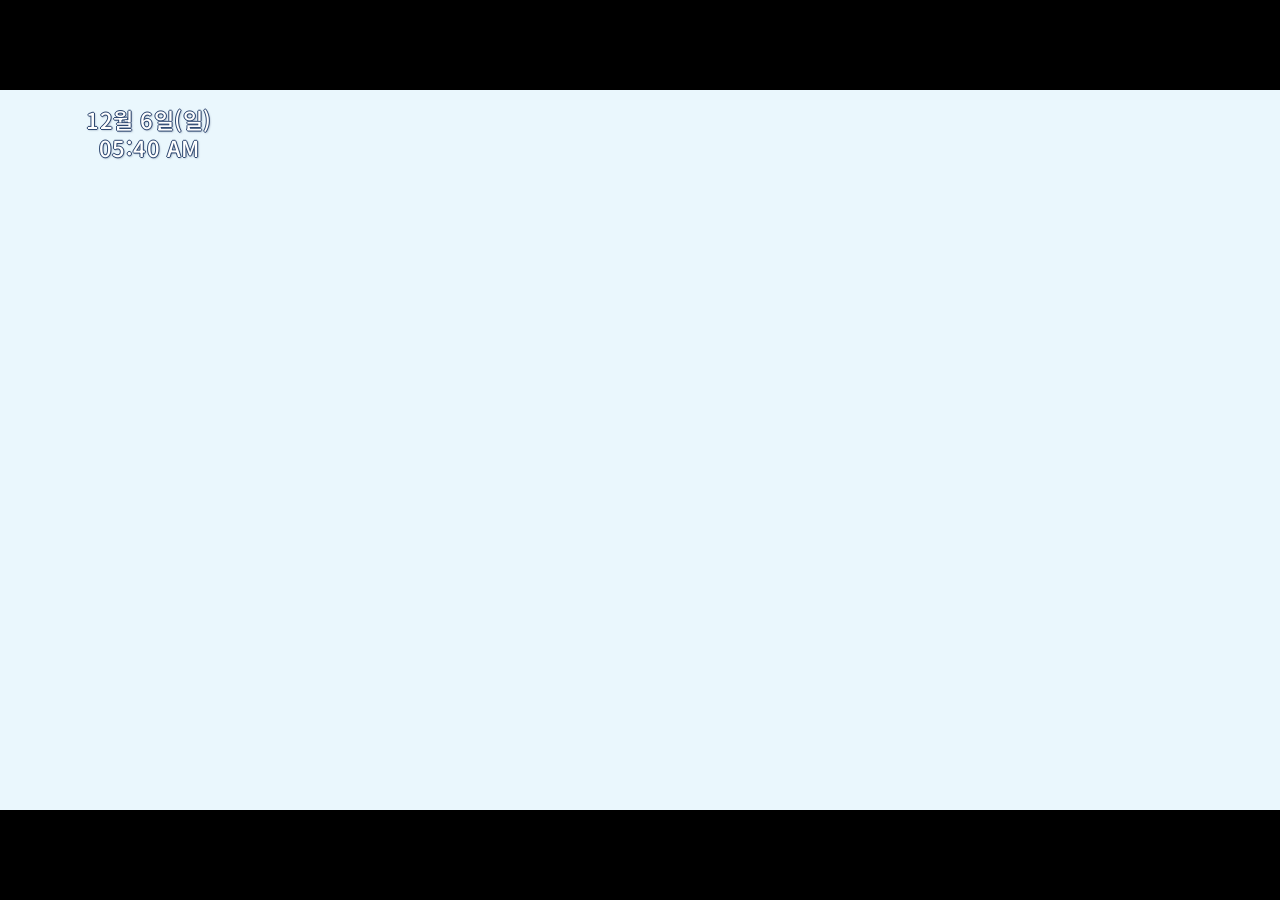
==== index.html @ ca404775 "V1.2 출발역 / 중간정차역 / 종착역 설정 = S키" ====
<!DOCTYPE html>
<html lang="ko">
<head>
  <meta charset="UTF-8" />
  <meta name="viewport" content="width=device-width, initial-scale=1" />
  <title>KTX LCD 안내화면</title>
  <link rel="preconnect" href="https://fonts.googleapis.com" />
  <link rel="preconnect" href="https://fonts.gstatic.com" crossorigin />
  <link href="https://fonts.googleapis.com/css2?family=Noto+Sans+KR:wght@400;500;700;900&display=swap" rel="stylesheet" />
  <link rel="stylesheet" href="css/style.css" />
  <script type="importmap">
  {
    "imports": {
      "three": "https://cdn.jsdelivr.net/npm/three@0.170.0/build/three.module.js",
      "three/addons/": "https://cdn.jsdelivr.net/npm/three@0.170.0/examples/jsm/"
    }
  }
  </script>
</head>
<body>
  <div id="viewport">
    <div id="stage">
      <!-- 3D 인트로 -->
      <canvas id="gl"></canvas>
      <svg id="sketch" viewBox="0 0 1280 720"></svg>

      <!-- 노선도 지도 -->
      <section id="routeMap"></section>

      <!-- 정차역 안내 -->
      <div id="sky"><div class="cloud c1"></div><div class="cloud c2"></div><div class="cloud c3"></div><div class="cloud c4"></div></div>
      <div id="stopLayer"></div>
      <div id="tag">정차역 안내</div>

      <!-- 안전 안내 -->
      <section id="notice">
        <video id="noticeBg" muted loop playsinline></video>
        <div class="notice-box"><div class="notice-scroll"></div></div>
        <div class="ticker"><span></span></div>
      </section>
      <video id="afterVideo" playsinline></video>

      <div id="flash"></div>
      <div id="dim"></div>
      <div id="clock"><div class="d"></div><div class="t"></div></div>
    </div>
  </div>
  <script type="module" src="js/main.js"></script>
</body>
</html>
---- css/style.css ----
/* 1280x720 고정 스테이지를 창 크기에 맞춰 축소/확대 */
* { box-sizing: border-box; margin: 0; padding: 0; }
html, body { width: 100%; height: 100%; background: #000; overflow: hidden; }
body { font-family: 'Noto Sans KR', 'Noto Sans CJK KR', 'Malgun Gothic', sans-serif; }

#viewport { position: fixed; inset: 0; display: flex; align-items: center; justify-content: center; }
#stage {
  position: relative; width: 1280px; height: 720px; overflow: hidden;
  transform-origin: center center; background: #eaf7fd;
}
#stage > * { position: absolute; inset: 0; }

/* ── 3D 인트로 ───────────────────────────── */
#gl { width: 1280px; height: 720px; display: block; opacity: 0; }
#sketch { pointer-events: none; opacity: 0; }
#sketch path { fill: none; stroke: #9aa6b4; stroke-width: 1.4; stroke-linecap: round; }

/* 서울남산체 (출발 화면 전용) — fonts/ 폴더의 파일 또는 PC에 설치된 글꼴 사용 */
@font-face { font-family: 'SeoulNamsan'; font-weight: 400;
  src: local('서울남산체 M'), local('SeoulNamsanM'), local('Seoul Namsan M'), url('../fonts/SeoulNamsanM.woff2') format('woff2'), url('../fonts/SeoulNamsanM.woff') format('woff'), url('../fonts/SeoulNamsanM.ttf') format('truetype'); }
/* 굵은 글씨용 B / EB — fonts/ 에 파일이 없으면 자동으로 M(가짜 굵게)으로 대체 */
@font-face { font-family: 'SeoulNamsanB'; font-weight: 100 900;
  src: local('서울남산체 B'), local('SeoulNamsanB'), local('Seoul Namsan B'), url('../fonts/SeoulNamsanB.woff2') format('woff2'), url('../fonts/SeoulNamsanB.woff') format('woff'), url('../fonts/SeoulNamsanB.ttf') format('truetype'); }
@font-face { font-family: 'SeoulNamsanEB'; font-weight: 100 900;
  src: local('서울남산체 EB'), local('SeoulNamsanEB'), local('Seoul Namsan EB'), url('../fonts/SeoulNamsanEB.woff2') format('woff2'), url('../fonts/SeoulNamsanEB.woff') format('woff'), url('../fonts/SeoulNamsanEB.ttf') format('truetype'); }

/* 서울남산체 적용 범위: 출발 화면(캔버스) + 노선도 + 정차역 안내. 굵은 글씨는 B 파일이 있으면 B, 없으면 M을 굵게 */
:root { --namsan: 'SeoulNamsan', 'Noto Sans KR', 'Noto Sans CJK KR', 'Malgun Gothic', sans-serif;
        --namsan-b: 'SeoulNamsanB', 'SeoulNamsan', 'Noto Sans KR', 'Noto Sans CJK KR', 'Malgun Gothic', sans-serif; }
.sg, #tag, .sg-rings, .balloon .core span { font-family: var(--namsan); }
.sg .name, .sg .roman, .sg .arr-label, .sg .arr-ampm, .sg .arr-time, #tag { font-family: var(--namsan-b); }

/* ── 노선도 지도 ─────────────────────────── */
#routeMap { opacity: 0; overflow: hidden; background: linear-gradient(168deg, #6c98e0 0%, #82a9e8 38%, #a6c3f0 75%, #b9d0f4 100%); }
#routeMap svg { position: absolute; inset: 0; }
#routeMap .map-clouds { position: absolute; inset: 0;
  background: radial-gradient(40% 22% at 22% 8%, rgba(255,255,255,.55), rgba(255,255,255,0) 70%),
              radial-gradient(30% 18% at 70% 4%, rgba(255,255,255,.35), rgba(255,255,255,0) 70%),
              radial-gradient(35% 25% at 90% 95%, rgba(255,255,255,.25), rgba(255,255,255,0) 70%); }
#routeMap .nk { fill: #f1d7e7; stroke: #f1d7e7; stroke-width: 1; vector-effect: non-scaling-stroke; } /* 북한 도 경계선은 숨김 */
#routeMap .prov { fill: #fbfcff; stroke: #c3cbe2; stroke-width: 1; vector-effect: non-scaling-stroke; }
#routeMap .prov.hl { fill: #dcd3f1; }
#routeMap .route { fill: none; stroke: #1d4596; stroke-linecap: round; stroke-linejoin: round; }
#routeMap .pop { fill: #1f8fe6; stroke: rgba(255,255,255,.9); }
#routeMap .stn circle { fill: #e3262b; stroke: #fff; }
#routeMap .stn text { fill: #262b36; stroke: #fff; paint-order: stroke; stroke-linejoin: round; font-weight: 700;
  font-family: var(--namsan-b); }

/* ── 하늘 배경 (정차역 안내) ─────────────── */
#sky {
  opacity: 0;
  background:
    radial-gradient(120% 70% at 50% 115%, #ffffff 0%, #f2fbff 45%, rgba(242,251,255,0) 75%),
    linear-gradient(180deg, #6ccbee 0%, #9fdcf4 22%, #d4f0fb 50%, #effafe 100%);
  overflow: hidden;
}
#sky .cloud {
  position: absolute; border-radius: 50%; background: #fff; filter: blur(28px); opacity: .75;
  animation: drift 40s linear infinite alternate;
}
#sky .c1 { width: 520px; height: 160px; left: -80px;  top: -40px; }
#sky .c2 { width: 460px; height: 150px; left: 760px;  top: 10px;  animation-duration: 55s; opacity: .6; }
#sky .c3 { width: 700px; height: 220px; left: 300px;  top: 120px; opacity: .45; animation-duration: 70s; }
#sky .c4 { width: 380px; height: 120px; left: 1000px; top: 160px; opacity: .55; animation-duration: 48s; }
@keyframes drift { from { transform: translateX(-40px); } to { transform: translateX(60px); } }

#stopLayer { pointer-events: none; }

#tag {
  inset: auto; left: 892px; top: 26px; width: 340px; height: 50px; opacity: 0;
  background: linear-gradient(180deg, #2bbf73, #17a35c); color: #fff;
  font-size: 30px; font-weight: 700; letter-spacing: 2px;
  display: flex; align-items: center; justify-content: center;
  box-shadow: inset 0 1px 0 rgba(255,255,255,.35);
}

/* 정차역 화면 1장 */
.sg { position: absolute; inset: 0; }
.sg .route {
  position: absolute; top: 196px; width: 765px; text-align: center;
  font-size: 40px; font-weight: 500; color: #2c5f9e; letter-spacing: .5px; white-space: nowrap;
}
.sg .pill {
  position: absolute; width: 765px; height: 160px; border-radius: 80px; overflow: hidden;
}
.sg .pill-name {
  top: 256px;
  background: linear-gradient(180deg, #44b1f2 0%, #2596e6 45%, #1a83d9 100%);
  box-shadow: inset 0 3px 0 rgba(255,255,255,.25), 0 3px 8px rgba(20,90,170,.18);
}
.sg .pill-arr {
  top: 442px;
  background: linear-gradient(180deg, #2a72d8 0%, #1d5ec6 50%, #1650b3 100%);
  box-shadow: inset 0 3px 0 rgba(255,255,255,.18), 0 3px 8px rgba(20,60,150,.2);
}
.sg .name-wrap {
  position: absolute; inset: 0; display: flex; flex-direction: column; align-items: center; justify-content: center;
}
.sg .name {
  font-size: 84px; font-weight: 700; color: #fff; line-height: 1; letter-spacing: 1px; white-space: nowrap;
  text-shadow: 0 2px 2px rgba(0,40,110,.25); margin-top: 4px;
}
.sg .name small { font-size: .5em; font-weight: 700; margin-left: 4px; }
.sg .roman { font-size: 21px; font-weight: 700; color: #fff; margin-top: 10px; letter-spacing: .3px; }

.sg .arr-label, .sg .arr-ampm { position: absolute; top: 26px; display: flex; flex-direction: column; align-items: center; color: #fff; }
.sg .arr-label { left: 46px; }
.sg .arr-ampm  { left: 290px; }
.sg .arr-label b, .sg .arr-ampm b { font-size: 76px; font-weight: 700; line-height: 1; text-shadow: 0 2px 2px rgba(0,20,80,.25); }
.sg .arr-label small, .sg .arr-ampm small { font-size: 21px; font-weight: 700; margin-top: 6px; line-height: 1; }
.sg .arr-ampm small span { margin: 0 6px; }
.sg .arr-ampm small .off { color: rgba(255,255,255,.18); }
.sg .arr-arrow {
  position: absolute; left: 236px; top: 58px; width: 0; height: 0;
  border-left: 12px solid #6fc0ff; border-top: 9px solid transparent; border-bottom: 9px solid transparent;
}
.sg .arr-time {
  position: absolute; right: 64px; top: 0; height: 160px; display: flex; align-items: center;
  font-size: 108px; font-weight: 700; color: #fff; letter-spacing: -2px; line-height: 1;
  text-shadow: 0 2px 2px rgba(0,20,80,.25);
}
.sg .clip { position: absolute; overflow: hidden; }

/* 정차역 화면: 노선 점선 경로 + 이동 캐릭터 + 링 */
.sg-rings { position: absolute; inset: 0; }
.sg-paths { position: absolute; left: 0; top: 0; width: 1px; height: 1px; overflow: visible; }
.sg-dots { fill: none; stroke: #4a5563; stroke-width: 3.2; stroke-dasharray: .1 8; stroke-linecap: round; }
.sg-char { position: absolute; width: 72px; height: 72px; filter: drop-shadow(0 2px 3px rgba(0,60,140,.3)); }
.sg-char svg { width: 100%; height: 100%; display: block; }

/* 풍선 링 */
.balloon { position: absolute; width: 270px; height: 270px; transform-origin: 50% 330%; }
.balloon svg.ring { position: absolute; inset: 0; overflow: visible; }
.balloon .core {
  position: absolute; left: 50%; top: 50%; width: 156px; height: 156px; margin: -78px 0 0 -78px;
  border-radius: 50%;
  background: radial-gradient(circle at 50% 45%, #ffffff 0%, #ffffff 55%, #e3f5fd 85%, #c8ebfb 100%);
  display: flex; flex-direction: column; align-items: center; justify-content: center;
  box-shadow: 0 0 18px rgba(255,255,255,.9);
}
.balloon .core .pin { width: 20px; height: 28px; }
.balloon .core span { font-size: 21px; font-weight: 500; color: #4b5560; margin-top: 2px; letter-spacing: 1px; }
.balloon svg.string { position: absolute; left: 0; top: 0; overflow: visible; }

/* ── 안전 안내 ───────────────────────────── */
#notice { opacity: 0; background: linear-gradient(160deg, #3d7cc2, #8ac7ea 40%, #d8eef8 70%, #5b8fc5); }
#noticeBg { width: 100%; height: 100%; object-fit: cover; }
.notice-box {
  position: absolute; left: 56px; right: 56px; top: 74px; height: 540px;
  background: rgba(24, 160, 232, .93); border: 3px solid rgba(255,255,255,.85); border-radius: 10px;
  overflow: hidden;
}
.notice-scroll { position: absolute; left: 0; right: 0; top: 0; text-align: center; }
.notice-scroll p {
  height: 96px; line-height: 96px; font-size: 56px; font-weight: 700; color: #fff; letter-spacing: 1px;
  text-shadow: 1px 1px 0 rgba(0,40,100,.35);
}
.notice-scroll p.yellow { color: #fff24a; }
.ticker {
  position: absolute; left: 0; right: 0; bottom: 0; top: auto; height: 74px;
  background: linear-gradient(180deg, #2b56c4, #173e9f);
  display: flex; align-items: center; justify-content: center;
  font-size: 44px; font-weight: 900; color: #fff; letter-spacing: 1px;
}
#afterVideo { width: 100%; height: 100%; object-fit: cover; background: #000; display: none; }

/* ── 공통 오버레이 ───────────────────────── */
#flash { background: #fff; opacity: 0; pointer-events: none; }
#dim { background: #05070d; opacity: 0; pointer-events: none; }
#clock {
  inset: auto; left: 34px; top: 16px; width: 230px; text-align: center; pointer-events: none;
  color: #fff; font-size: 22px; font-weight: 500; line-height: 1.25; letter-spacing: .5px;
  text-shadow: 1px 0 0 #2e4770, -1px 0 0 #2e4770, 0 1px 0 #2e4770, 0 -1px 0 #2e4770, 1px 1px 2px rgba(20,40,80,.5);
}

/* ── 노선 설정창 (화면 밖, 페이지 위) ───────────── */
#st-panel { position: fixed; inset: 0; z-index: 60; background: rgba(0,0,0,.45); display: flex; align-items: center; justify-content: center; }
#st-panel[hidden] { display: none; }
.st-box {
  width: min(640px, 94vw); max-height: 88vh; overflow: auto; background: #fff; border-radius: 12px; padding: 18px 20px;
  font-family: 'Noto Sans KR', 'Malgun Gothic', sans-serif; color: #222; box-shadow: 0 10px 40px rgba(0,0,0,.35);
}
.st-head { display: flex; justify-content: space-between; align-items: center; font-size: 18px; margin-bottom: 12px; }
.st-close { border: none; background: none; font-size: 18px; cursor: pointer; color: #666; }
.st-row { display: flex; flex-wrap: wrap; align-items: center; gap: 6px; padding: 7px 0; border-bottom: 1px solid #eef1f5; }
.st-tag { width: 54px; font-size: 12px; font-weight: 700; text-align: center; border-radius: 4px; padding: 3px 0; color: #fff; background: #3b8de0; }
.st-tag.origin { background: #1fa462; } .st-tag.destination { background: #d9534f; }
.st-row input { font: inherit; font-size: 14px; padding: 6px 8px; border: 1px solid #cfd6df; border-radius: 6px; }
.st-name { flex: 1; min-width: 140px; }
.st-time { width: 110px; }
.st-btn { border: 1px solid #cfd6df; background: #f6f8fb; border-radius: 6px; width: 30px; height: 32px; cursor: pointer; color: #556; }
.st-btn.del { color: #c0392b; }
.st-spacer { width: 102px; }
.st-extra { flex-basis: 100%; display: flex; gap: 6px; align-items: center; padding-left: 60px; font-size: 12px; color: #b5651d; }
.st-extra.hidden { display: none; }
.st-extra input { width: 120px; font-size: 13px; padding: 4px 6px; }
.st-add { margin-top: 10px; border: 1px dashed #9fb3c8; background: #f7fafd; color: #2c5f9e; border-radius: 6px; padding: 7px 12px; cursor: pointer; font: inherit; }
.st-msg { min-height: 18px; color: #c0392b; font-size: 13px; margin: 10px 0 0; word-break: break-all; }
.st-foot { display: flex; justify-content: flex-end; gap: 8px; margin-top: 8px; }
.st-foot button { font: inherit; padding: 8px 16px; border-radius: 6px; border: 1px solid #cfd6df; background: #fff; cursor: pointer; }
.st-foot .st-apply { background: #1d64c8; color: #fff; border-color: #1d64c8; }
.st-hint { font-size: 12px; color: #889; margin: 10px 0 0; }
.st-times { background: #f4f7fb; border-radius: 8px; padding: 10px 12px; margin-bottom: 8px; font-size: 14px; }
.st-switch { display: flex; align-items: center; gap: 8px; font-weight: 700; cursor: pointer; }
.st-switch input { width: 18px; height: 18px; }
.st-auto { margin-top: 8px; color: #445; }
.st-auto input { width: 56px; font: inherit; padding: 4px 6px; border: 1px solid #cfd6df; border-radius: 6px; margin: 0 2px; }
.st-auto.off { display: none; }
.st-row input.st-time:disabled { background: #f0f2f5; color: #99a; }
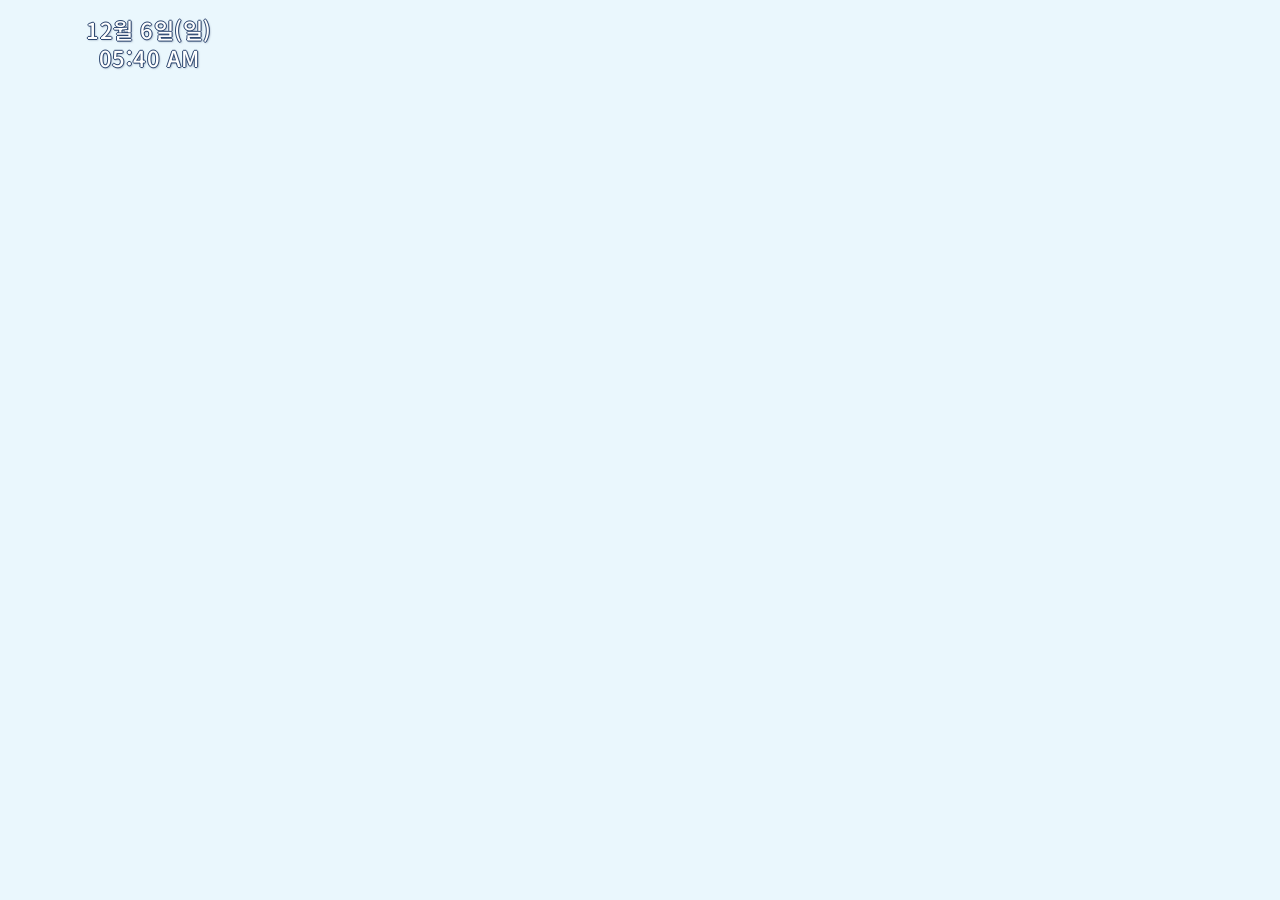
==== commit bcd28753: "V1.3" ====
--- a/index.html
+++ b/index.html
@@ -2,7 +2,7 @@
 <html lang="ko">
 <head>
   <meta charset="UTF-8" />
-  <meta name="viewport" content="width=device-width, initial-scale=1" />
+  <meta name="viewport" content="width=device-width, initial-scale=1, viewport-fit=cover" />
   <title>KTX LCD 안내화면</title>
   <link rel="preconnect" href="https://fonts.googleapis.com" />
   <link rel="preconnect" href="https://fonts.gstatic.com" crossorigin />
@@ -29,13 +29,13 @@
 
       <!-- 정차역 안내 -->
       <div id="sky"><div class="cloud c1"></div><div class="cloud c2"></div><div class="cloud c3"></div><div class="cloud c4"></div></div>
-      <div id="stopLayer"></div>
+      <div id="stopLayer" class="content-box"></div>
       <div id="tag">정차역 안내</div>
 
       <!-- 안전 안내 -->
       <section id="notice">
         <video id="noticeBg" muted loop playsinline></video>
-        <div class="notice-box"><div class="notice-scroll"></div></div>
+        <div class="notice-wrap content-box"><div class="notice-box"><div class="notice-scroll"></div></div></div>
         <div class="ticker"><span></span></div>
       </section>
       <video id="afterVideo" playsinline></video>
@@ -47,4 +47,4 @@
   </div>
   <script type="module" src="js/main.js"></script>
 </body>
-</html>
+</html>
--- a/css/style.css
+++ b/css/style.css
@@ -1,17 +1,18 @@
-/* 1280x720 고정 스테이지를 창 크기에 맞춰 축소/확대 */
+/* 반응형: 스테이지는 창을 꽉 채우고(js/layout.js), 안내 내용은 가운데 .content-box 에 배치 */
 * { box-sizing: border-box; margin: 0; padding: 0; }
 html, body { width: 100%; height: 100%; background: #000; overflow: hidden; }
 body { font-family: 'Noto Sans KR', 'Noto Sans CJK KR', 'Malgun Gothic', sans-serif; }
 
-#viewport { position: fixed; inset: 0; display: flex; align-items: center; justify-content: center; }
+#viewport { position: fixed; inset: 0; overflow: hidden; user-select: none; -webkit-user-select: none; -webkit-touch-callout: none; touch-action: manipulation; }
 #stage {
-  position: relative; width: 1280px; height: 720px; overflow: hidden;
-  transform-origin: center center; background: #eaf7fd;
-}
+  position: absolute; left: 0; top: 0; width: 1280px; height: 720px; overflow: hidden;
+  transform-origin: 0 0; background: #eaf7fd;
+}
+#stage > .content-box, .content-box { position: absolute; inset: auto; }
 #stage > * { position: absolute; inset: 0; }
 
 /* ── 3D 인트로 ───────────────────────────── */
-#gl { width: 1280px; height: 720px; display: block; opacity: 0; }
+#gl { width: 100%; height: 100%; display: block; opacity: 0; }
 #sketch { pointer-events: none; opacity: 0; }
 #sketch path { fill: none; stroke: #9aa6b4; stroke-width: 1.4; stroke-linecap: round; }
 
@@ -58,16 +59,16 @@
   position: absolute; border-radius: 50%; background: #fff; filter: blur(28px); opacity: .75;
   animation: drift 40s linear infinite alternate;
 }
-#sky .c1 { width: 520px; height: 160px; left: -80px;  top: -40px; }
-#sky .c2 { width: 460px; height: 150px; left: 760px;  top: 10px;  animation-duration: 55s; opacity: .6; }
-#sky .c3 { width: 700px; height: 220px; left: 300px;  top: 120px; opacity: .45; animation-duration: 70s; }
-#sky .c4 { width: 380px; height: 120px; left: 1000px; top: 160px; opacity: .55; animation-duration: 48s; }
+#sky .c1 { width: 520px; height: 160px; left: -6%;  top: -40px; }
+#sky .c2 { width: 460px; height: 150px; left: 59%;  top: 10px;  animation-duration: 55s; opacity: .6; }
+#sky .c3 { width: 700px; height: 220px; left: 23%;  top: 120px; opacity: .45; animation-duration: 70s; }
+#sky .c4 { width: 380px; height: 120px; left: 78%; top: 160px; opacity: .55; animation-duration: 48s; }
 @keyframes drift { from { transform: translateX(-40px); } to { transform: translateX(60px); } }
 
 #stopLayer { pointer-events: none; }
 
 #tag {
-  inset: auto; left: 892px; top: 26px; width: 340px; height: 50px; opacity: 0;
+  inset: auto; right: 48px; top: 26px; width: 340px; height: 50px; opacity: 0;
   background: linear-gradient(180deg, #2bbf73, #17a35c); color: #fff;
   font-size: 30px; font-weight: 700; letter-spacing: 2px;
   display: flex; align-items: center; justify-content: center;
@@ -145,6 +146,7 @@
 /* ── 안전 안내 ───────────────────────────── */
 #notice { opacity: 0; background: linear-gradient(160deg, #3d7cc2, #8ac7ea 40%, #d8eef8 70%, #5b8fc5); }
 #noticeBg { width: 100%; height: 100%; object-fit: cover; }
+.notice-wrap { pointer-events: none; }
 .notice-box {
   position: absolute; left: 56px; right: 56px; top: 74px; height: 540px;
   background: rgba(24, 160, 232, .93); border: 3px solid rgba(255,255,255,.85); border-radius: 10px;
@@ -207,3 +209,24 @@
 .st-auto input { width: 56px; font: inherit; padding: 4px 6px; border: 1px solid #cfd6df; border-radius: 6px; margin: 0 2px; }
 .st-auto.off { display: none; }
 .st-row input.st-time:disabled { background: #f0f2f5; color: #99a; }
+
+/* ── 세로 화면 (휴대폰 세로 등) ─────────────── */
+body.portrait .notice-box { left: 24px; right: 24px; top: 300px; height: 636px; }
+body.portrait .notice-scroll p { font-size: 44px; }
+body.portrait #tag { width: 280px; font-size: 26px; right: 24px; }
+body.portrait .sg .route { width: 640px; font-size: 36px; top: 520px; }
+body.portrait .sg .pill-name { top: 590px; }
+body.portrait .sg .pill-arr { top: 776px; }
+body.portrait .sg .pill { width: 640px; }
+body.portrait .sg .arr-label { left: 34px; }
+body.portrait .sg .arr-label b, body.portrait .sg .arr-ampm b { font-size: 66px; }
+body.portrait .sg .arr-arrow { left: 196px; }
+body.portrait .sg .arr-ampm { left: 226px; }
+body.portrait .sg .arr-time { right: 36px; font-size: 92px; }
+/* 휴대폰: 입력칸 글자를 16px 이상으로 (iOS 자동 확대 방지) */
+@media (max-width: 700px) {
+  .st-row input, .st-auto input { font-size: 16px; }
+  .st-tag { width: 46px; }
+  .st-spacer { display: none; }
+  .st-extra { padding-left: 0; flex-wrap: wrap; }
+}
